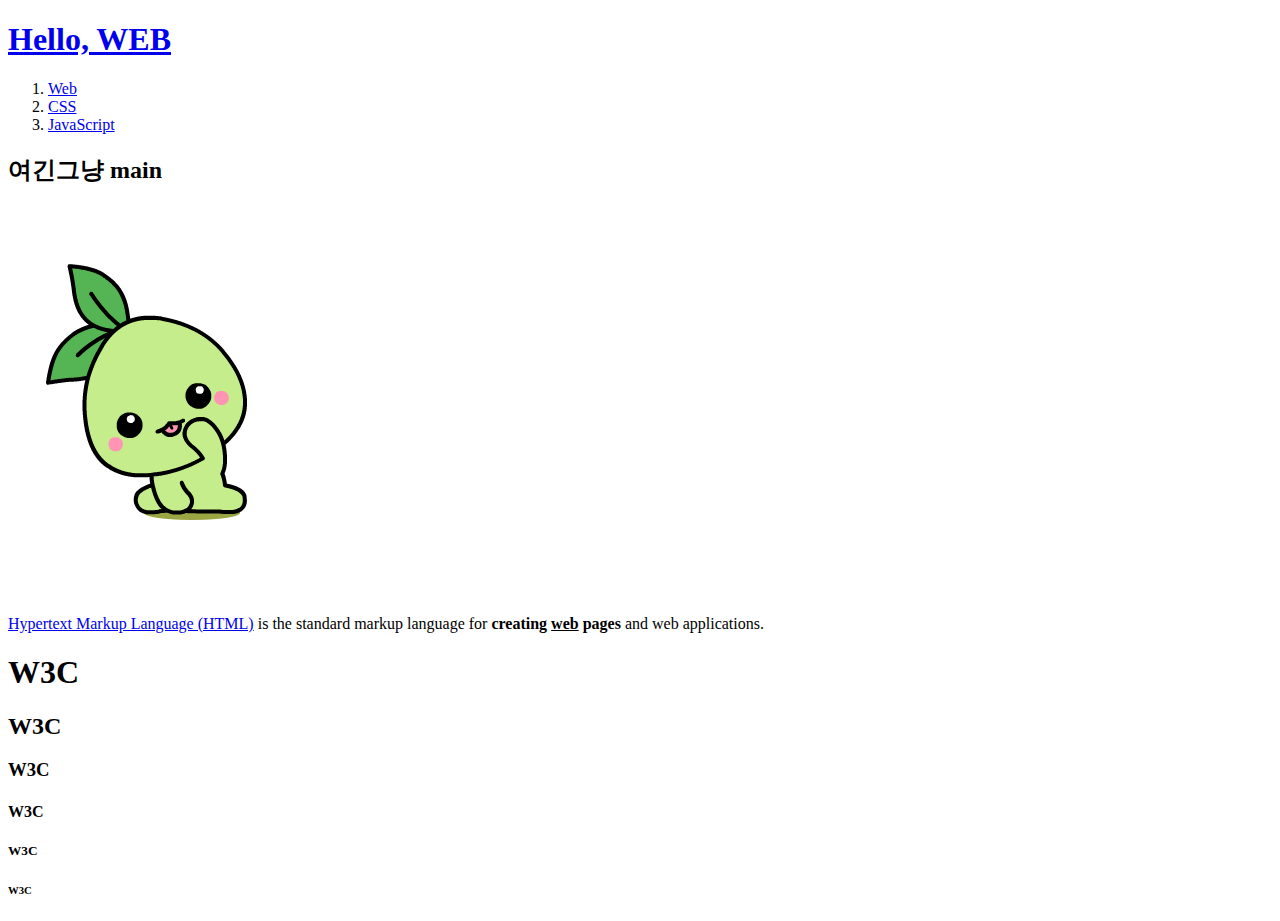
==== index.html @ db7c8025 "Test1" ====
<!DOCTYPE html>
<html>
<head>
	<title>WEB1 - main</title>
	<meta charset="utf-8">
</head>
<body>
<h1><a href="index.html">Hello, WEB</a></h1>
<ol>
	<li><a href="1.html">Web</a></li>
	<li><a href="2.html">CSS</a></li>
	<li><a href="3.html">JavaScript</a></li>
</ol>
<h2>여긴그냥 main</h2>
<img src="mokoko_01.gif">
<p style="margin-top: 45px;">
<a href="https://developer.mozilla.org/ko/docs/Learn/HTML/Introduction_to_HTML/Getting_started" target="_blank" title="HTML google">Hypertext Markup Language (HTML)</a> is the standard markup language for <strong>creating <u>web</u> pages</strong> and web applications.
</p>
<h1>W3C</h1>
<h2>W3C</h2>
<h3>W3C</h3>
<h4>W3C</h4>
<h5>W3C</h5>
<h6>W3C</h6>
</body>
</html>
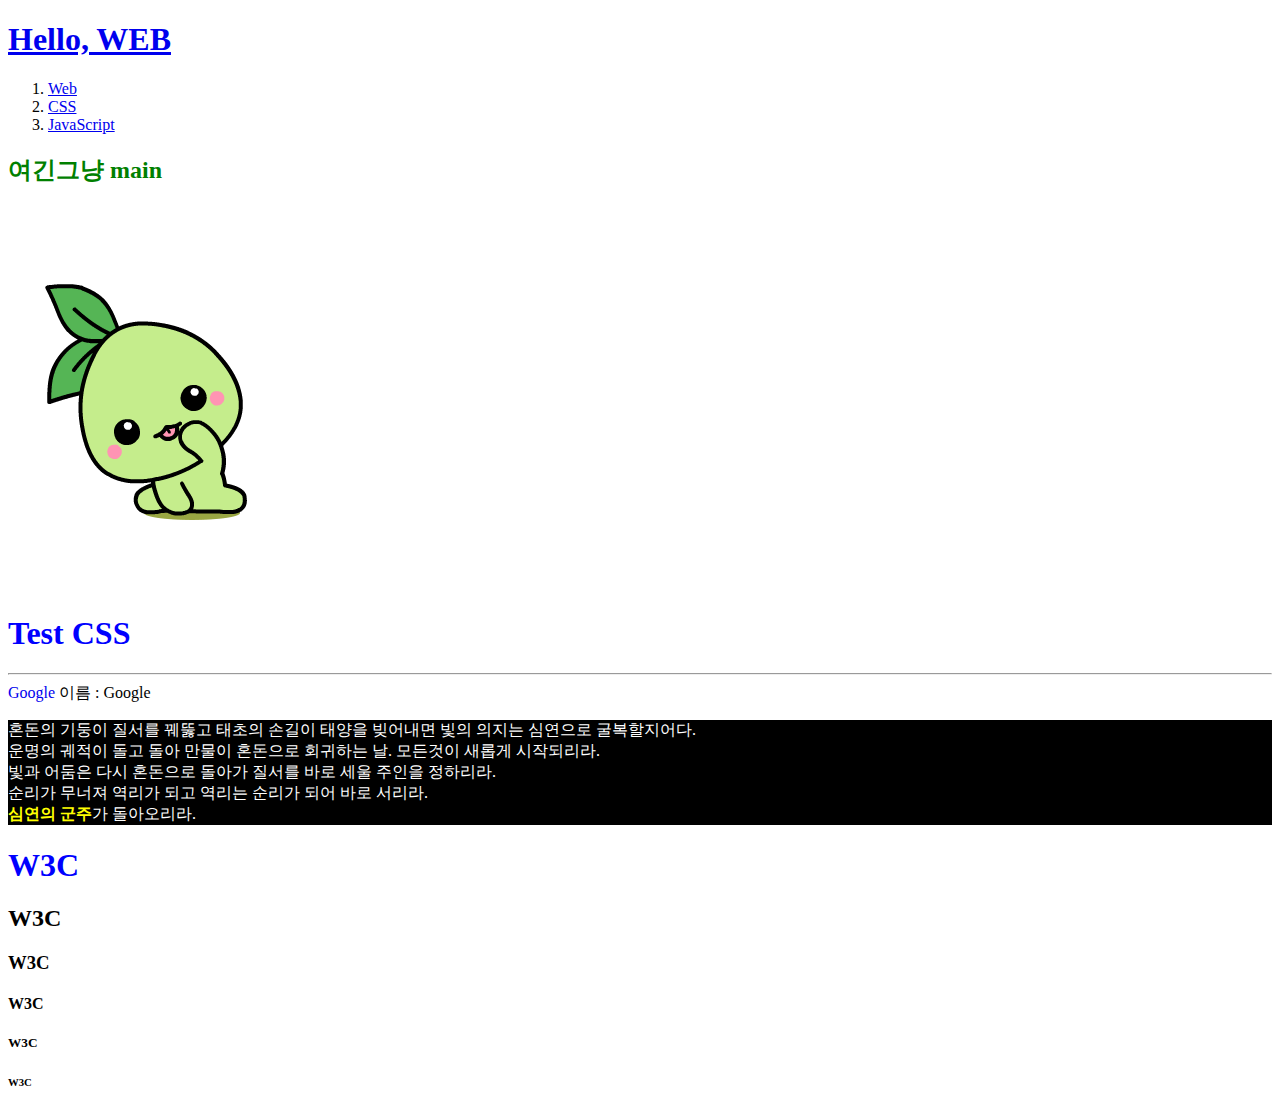
==== commit c0d1f625: "test" ====
--- a/index.html
+++ b/index.html
@@ -3,18 +3,31 @@
 <head>
 	<title>WEB1 - main</title>
 	<meta charset="utf-8">
+	<link rel="stylesheet" href="style.css"/>
 </head>
 <body>
-<h1><a href="index.html">Hello, WEB</a></h1>
+<h1 style="color:blue"><a href="index.html">Hello, WEB</a></h1>
 <ol>
 	<li><a href="1.html">Web</a></li>
 	<li><a href="2.html">CSS</a></li>
 	<li><a href="3.html">JavaScript</a></li>
 </ol>
-<h2>여긴그냥 main</h2>
+<h2 class="text_green">여긴그냥 main</h2>
 <img src="mokoko_01.gif">
 <p style="margin-top: 45px;">
-<a href="https://developer.mozilla.org/ko/docs/Learn/HTML/Introduction_to_HTML/Getting_started" target="_blank" title="HTML google">Hypertext Markup Language (HTML)</a> is the standard markup language for <strong>creating <u>web</u> pages</strong> and web applications.
+<H1>Test CSS</H1>
+<hr/>
+<a href="google.com" class="text-decoration-none">Google</a>
+<span>이름 : </span><span>Google</span>
+	<p class="dark">
+		혼돈의 기둥이 질서를 꿰뚫고 태초의 손길이 태양을 빚어내면 빛의 의지는 심연으로 굴복할지어다. <br>
+		운명의 궤적이 돌고 돌아 만물이 혼돈으로 회귀하는 날. 모든것이 새롭게 시작되리라. <br>
+		빛과 어둠은 다시 혼돈으로 돌아가 질서를 바로 세울 주인을 정하리라. <br>
+		순리가 무너져 역리가 되고 역리는 순리가 되어 바로 서리라. <br>
+
+		<span style="color: yellow"><strong>심연의 군주</strong></span>가 돌아오리라.
+	</p>
+
 </p>
 <h1>W3C</h1>
 <h2>W3C</h2>
@@ -22,5 +35,6 @@
 <h4>W3C</h4>
 <h5>W3C</h5>
 <h6>W3C</h6>
+
 </body>
 </html>--- a/style.css
+++ b/style.css
@@ -0,0 +1,24 @@
+/*
+
+*/
+h1{
+	color: blue;
+}
+.article{
+	border: 1px;
+	background-color: black;
+	color: white;
+}
+.text_blue{
+			color: blue;
+}
+.text_green{
+	color:green;
+}
+.text-decoration-none{
+	text-decoration: none;
+}
+.dark{
+	background-color: black;
+	color:white;
+}